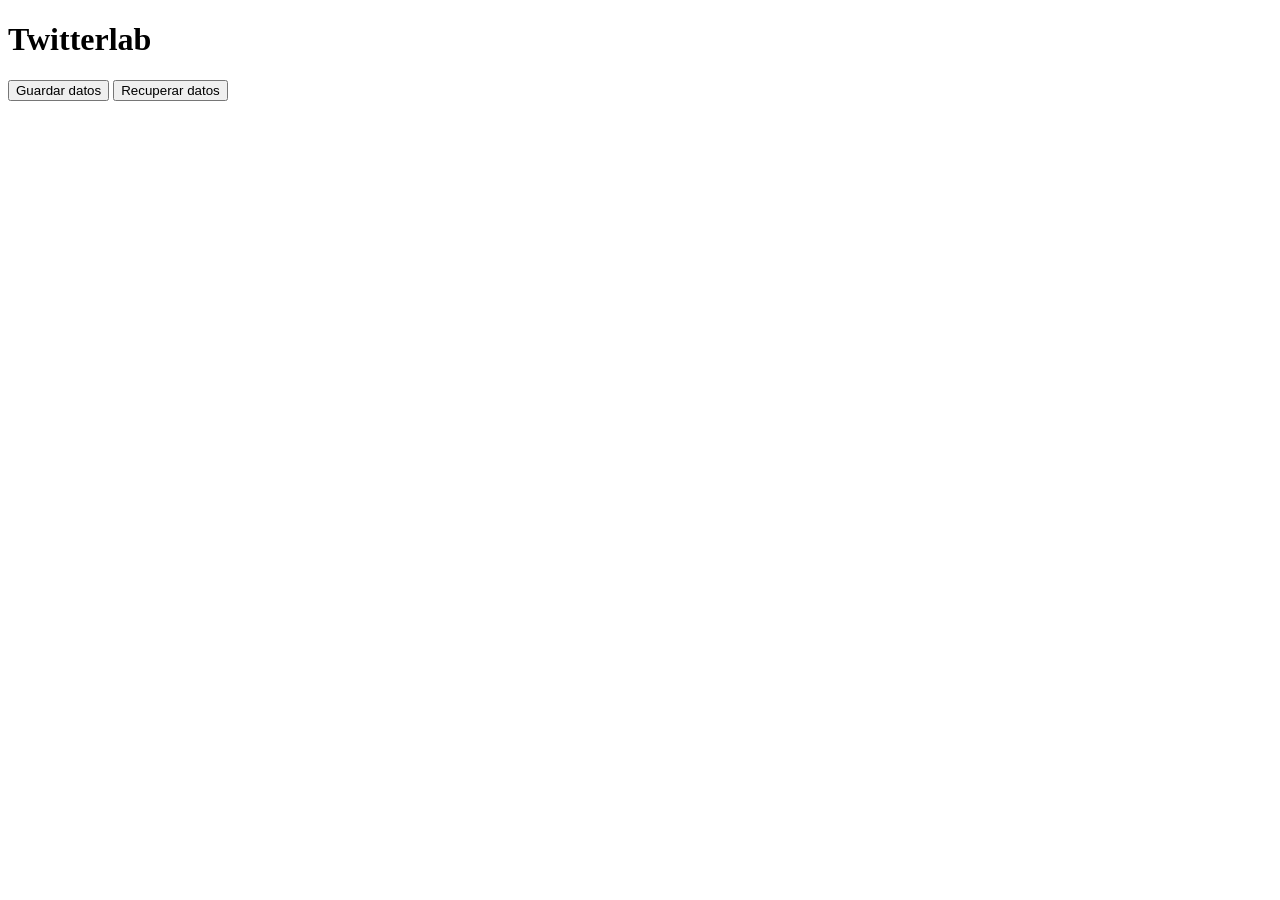
==== src/html/index.html @ 01b45a8a "addTofriends" ====
<!DOCTYPE html>
<html lang="es">
  <head>
    <meta charset="UTF-8" />
    <meta name="viewport" content="width=device-width, initial-scale=1" />
    <title>Adalab Web Starter Kit</title>
    <link
      href="https://fonts.googleapis.com/css?family=Roboto&display=swap"
      rel="stylesheet"
    />
    <link rel="stylesheet" href="./assets/css/main.css" />
  </head>
  <body>
    <div>
      <h1>Twitterlab</h1>
      <div>
        <button>Guardar datos</button>
        <button>Recuperar datos</button>
      </div>
      <div>
        <ul class="js-list"></ul>
      </div>
    </div>
    <script src="./assets/js/main.js"></script>
  </body>
</html>
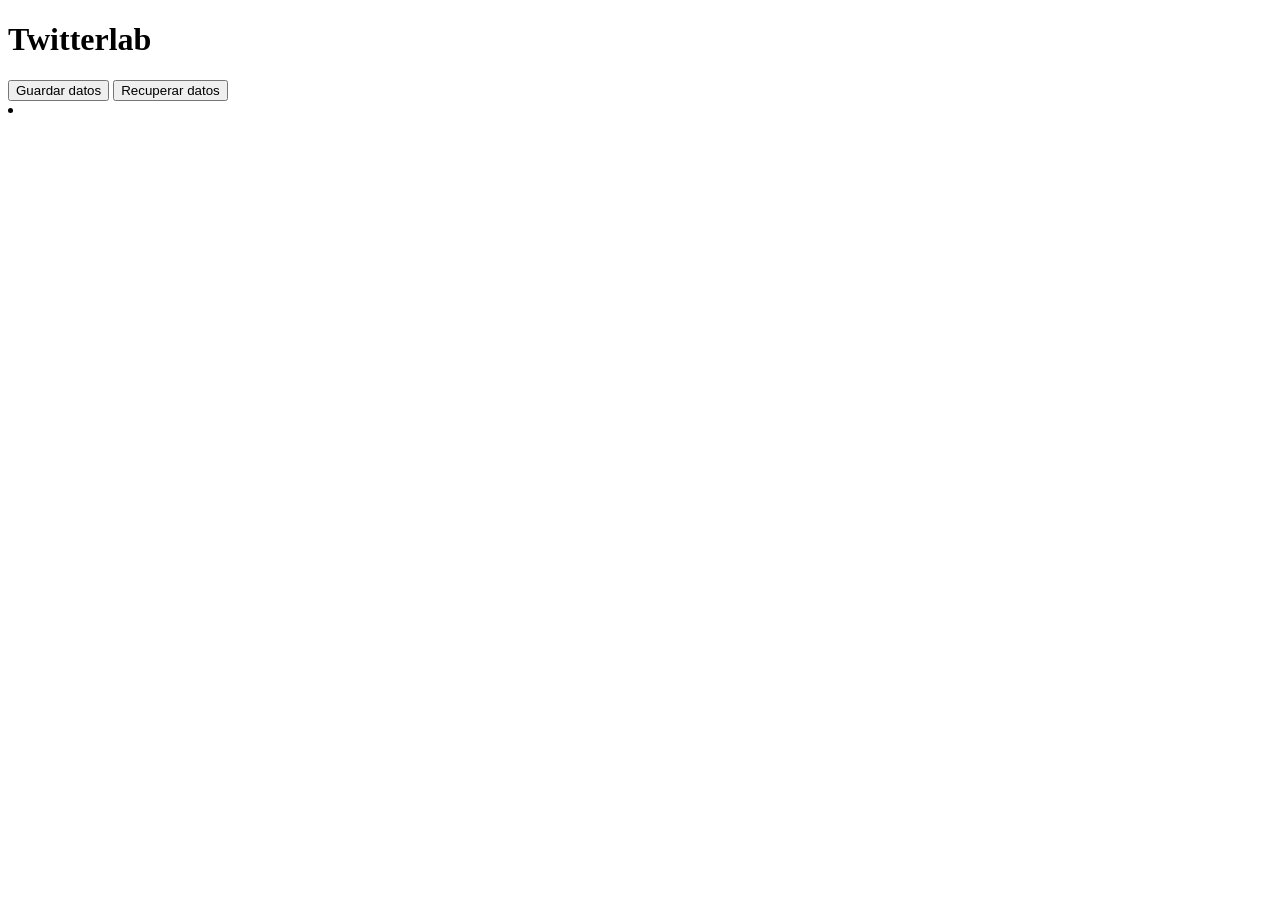
==== commit f8ebb5b2: "retoque" ====
--- a/src/html/index.html
+++ b/src/html/index.html
@@ -3,22 +3,32 @@
   <head>
     <meta charset="UTF-8" />
     <meta name="viewport" content="width=device-width, initial-scale=1" />
-    <title>Adalab Web Starter Kit</title>
+    <title>Twitterlab</title>
     <link
-      href="https://fonts.googleapis.com/css?family=Roboto&display=swap"
+      href="https://fonts.googleapis.com/css2?family=Pacifico&display=swap"
+      rel="stylesheet"
+    />
+    <link
+      href="https://fonts.googleapis.com/css2?family=Amatic+SC:wght@700&family=Saira+Semi+Condensed:wght@300&display=swap"
       rel="stylesheet"
     />
     <link rel="stylesheet" href="./assets/css/main.css" />
   </head>
   <body>
-    <div>
-      <h1>Twitterlab</h1>
-      <div>
-        <button>Guardar datos</button>
-        <button>Recuperar datos</button>
+    <div class="container">
+      <div class="container__buttons">
+        <h1 class="container__buttons--tittle">
+          Twitterlab <a class="corazon" alt="nuevos amigos" href=""></a>
+        </h1>
+        <button class="js-setData container__buttons--set">
+          Guardar datos
+        </button>
+        <button class="js-getData container__buttons--get">
+          Recuperar datos
+        </button>
       </div>
-      <div>
-        <ul class="js-list"></ul>
+      <div class="container__list">
+        <li class="js-list friend"></li>
       </div>
     </div>
     <script src="./assets/js/main.js"></script>
